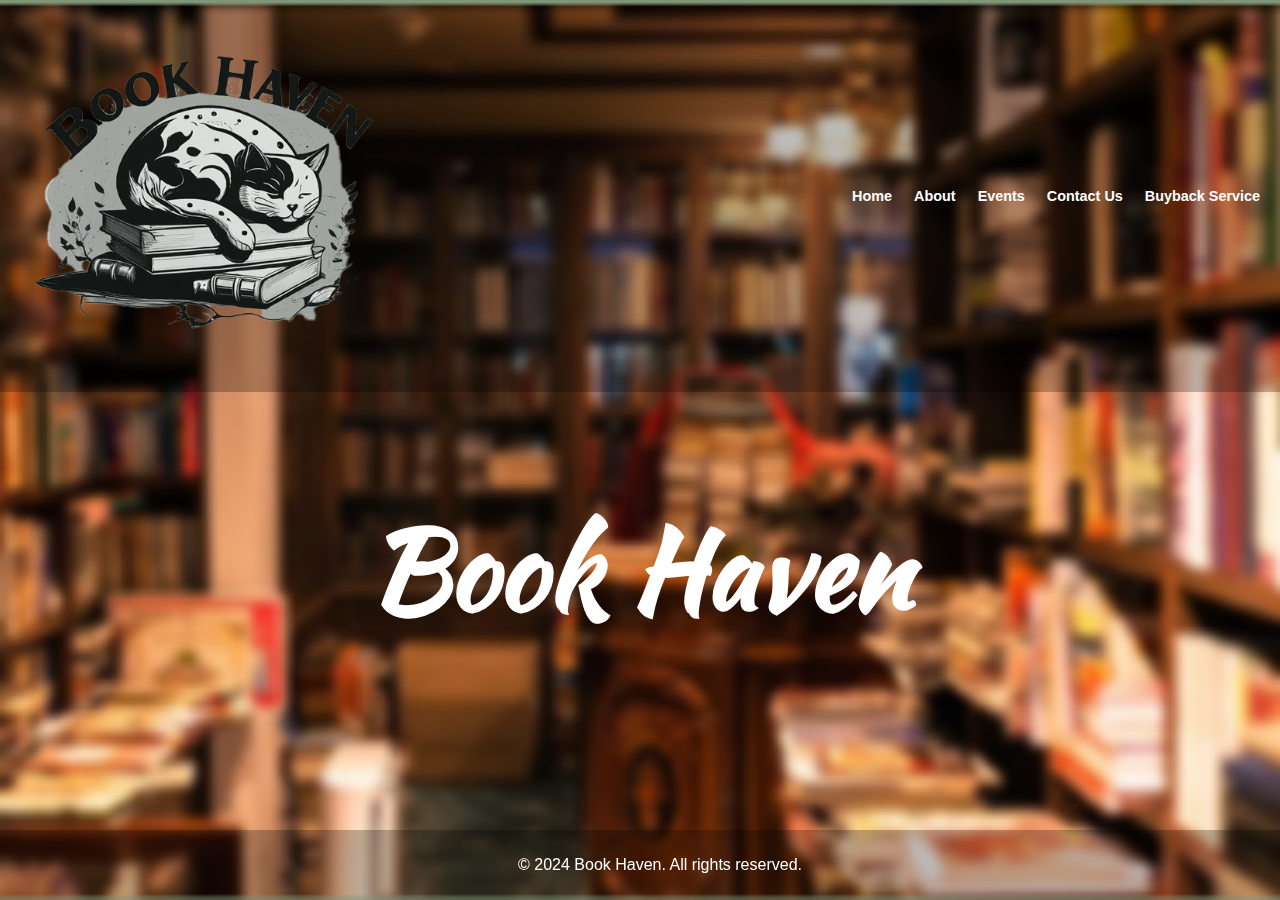
==== index.html @ 687f1a67 "Mobile finish" ====
<!DOCTYPE html>
<html lang="en">
<head>
    <meta charset="UTF-8">
    <meta name="viewport" content="width=device-width, initial-scale=1.0">
    <title>Book Haven</title>
    <link href="styles.css" rel="stylesheet">
    <link rel="preconnect" href="https://fonts.googleapis.com">
<link rel="preconnect" href="https://fonts.gstatic.com" crossorigin>
<link href="https://fonts.googleapis.com/css2?family=Kaushan+Script&display=swap" rel="stylesheet">
</head>
<body class="background">
 
    <header>
        <img src="images/BookHavenLogotrans.png" alt="BookHavenLogo">


        <nav>
            <ul>
                <li><a href="index.html">Home</a></li>
                <li><a href="about.html">About</a></li>
                <li><a href="events.html">Events</a></li>
                <li><a href="contact.html">Contact Us</a></li>
                <li><a href="buyback.html">Buyback Service</a></li>
            </ul>
        </nav>
    </header>


    <main>

        <h1>Book Haven</h1>
        

    </main>

    <footer>
        <p>© 2024 Book Haven. All rights reserved.</p>
    </footer>
</body>
</html>
---- styles.css ----
header nav {
    font-size: .9rem;
    font-weight: bolder;
  
}

header nav a{
    color: white;
    
}

nav ul li a:hover {
    color: #FFA500;
}


.background {
  background-image: url(images/Asset\ 2_magicstudio_uovqv1xb54.png);
  background-repeat: no-repeat;
  background-size: cover;
  height: 100vh;
  background-position: center;
}

body, html {
    margin: 0;
    padding: 0;
    font-family: Arial, sans-serif;
}

header img{
max-width: 30%;
height: auto;


}

header {
  
    display: flex; 
   align-items: center;
    justify-content: space-between; 
    padding: 10px 20px;
    background-color: rgba(0, 0, 0, .25);
}


nav ul {
    list-style-type: none;
    margin: 0;
    padding: 0;
    text-align: center;
    display: flex;
}

nav ul li {
    display: inline;
    margin-left: 22px;
    
}

nav ul li a {
   
    text-decoration: none;
}

main {
    padding: 20px;
    
}

section {
    margin-bottom: 20px;
}

footer {
    background-color: rgba(0, 0, 0, .25);
    color: #fff;
    text-align: center;
    padding: 10px 20px;
    position: fixed;
    bottom: 0;
    width: 100%;
}

.background h1{ 
    color: #fff;
    font-size: 7rem;
    font-family:"Kaushan Script", cursive;
    text-align: center;
   
}

body{
    background-color: rgb(172, 201, 161);
}

iframe {
    width: 100%; 
    height: 450px;
    border: 0; 
}


.events ul{
    font-size: 1rem;
}

body main{

    font-family: Arial, sans-serif; 
}

.contact-form {
    background-color: #d4edda; 
    width: 60%; 
    padding: 50px;
   
    margin: auto; 
}

.form-group {
    margin-bottom: 20px; 
}

label {
    display: block; 
    margin-bottom: 5px; 
}

input[type="text"],
input[type="email"],
textarea {
    width: calc( 100% - 20px); 
    padding: 10px; 
    margin-bottom: 10px;
    border: 1px solid #ccc;
}

textarea {
    height: 100px; 
    resize: none; 
}

button {
    padding: 10px 20px; 
    background-color: #4CAF50;
    color: white; 
    border: none; 
    cursor: pointer; 
}

button:hover {
    background-color: #FFA500;
}

.buyback img{
    width: 30rem;

}
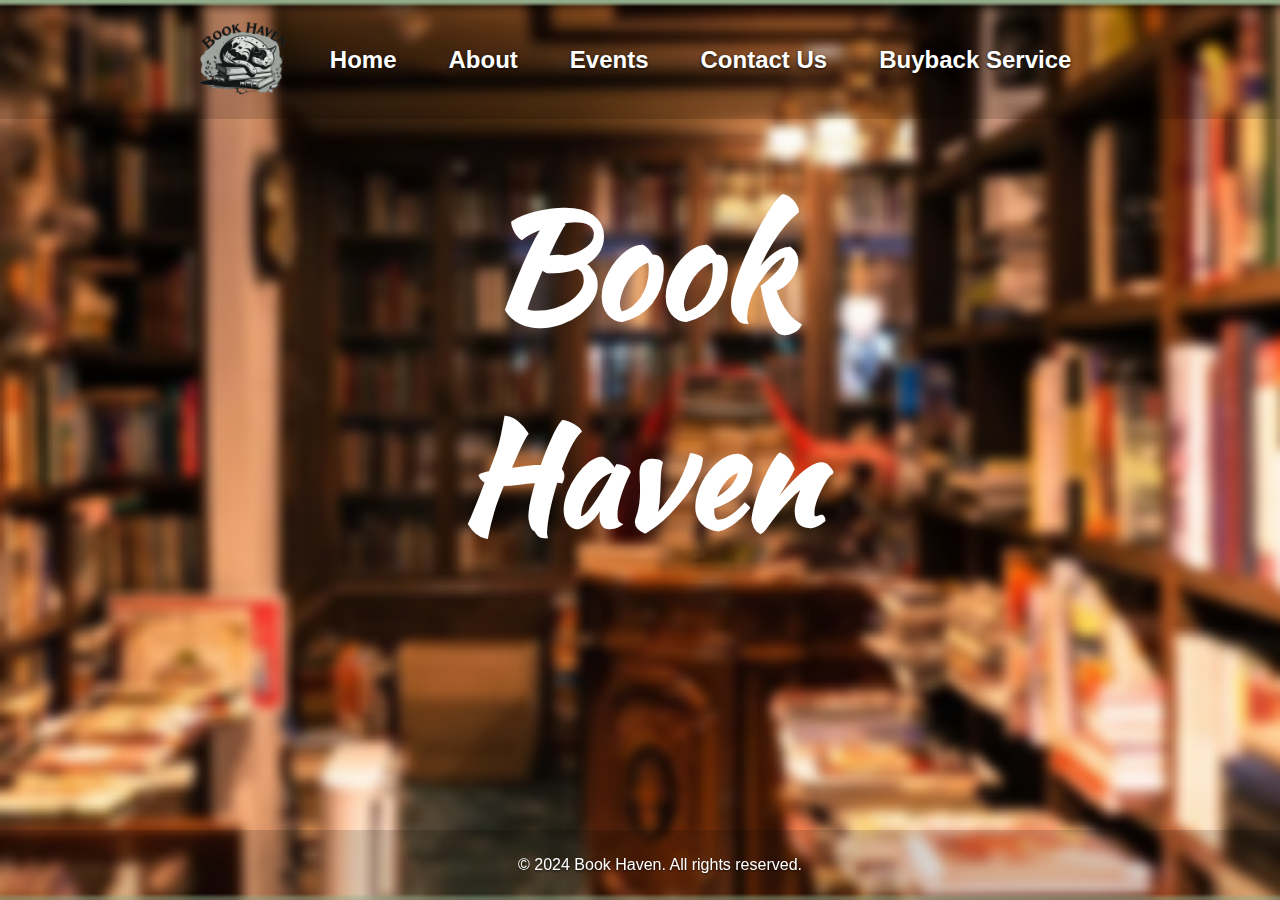
==== commit c74a2f1d: "complete" ====
--- a/index.html
+++ b/index.html
@@ -8,6 +8,15 @@
     <link rel="preconnect" href="https://fonts.googleapis.com">
 <link rel="preconnect" href="https://fonts.gstatic.com" crossorigin>
 <link href="https://fonts.googleapis.com/css2?family=Kaushan+Script&display=swap" rel="stylesheet">
+<link rel="apple-touch-icon" sizes="180x180" href="images/apple-touch-icon.png">
+<link rel="icon" type="image/png" sizes="32x32" href="images/favicon-32x32.png">
+<link rel="icon" type="image/png" sizes="16x16" href="images/favicon-16x16.png">
+<link rel="manifest" href="/site.webmanifest">
+<link rel="mask-icon" href="/safari-pinned-tab.svg" color="#5bbad5">
+<link rel="shortcut icon" href="/favicon.ico">
+<meta name="msapplication-TileColor" content="#da532c">
+<meta name="msapplication-config" content="/browserconfig.xml">
+<meta name="theme-color" content="#ffffff">
 </head>
 <body class="background">
  
@@ -29,7 +38,7 @@
 
     <main>
 
-        <h1>Book Haven</h1>
+        <h1>Book <br> Haven</h1>
         
 
     </main>
--- a/styles.css
+++ b/styles.css
@@ -31,6 +31,7 @@
 header img{
 max-width: 30%;
 height: auto;
+
 
 
 }
@@ -56,7 +57,7 @@
 nav ul li {
     display: inline;
     margin-left: 22px;
-    
+
 }
 
 nav ul li a {
@@ -159,3 +160,136 @@
 
 }
 
+
+
+
+
+
+
+@media (min-width: 1200px) 
+{
+
+    header {
+        display: flex; 
+        align-items: center; 
+        justify-content: center; 
+        padding: 10px 20px;
+    }
+
+    header img{
+        max-width: 8%;
+        height: auto;
+    }
+
+
+    header nav {
+        font-size: 1.5rem;
+        font-weight: bolder;
+      
+    }
+    
+
+    header nav ul li {
+        padding: 0 15px; 
+    }
+    .background h1 { 
+        font-size: 9rem;
+        color: #fff;
+        text-align: center;
+        margin: 0; 
+        padding-top: 20px; 
+        font-family: "Kaushan Script", cursive;
+    }
+
+    .about {
+    
+     display: flex;
+     justify-content: center;
+
+        padding: 40px; 
+    }
+
+    .about div{
+        width: 50%;
+    }
+
+    .about h1 {
+        font-size: 3rem; 
+        margin: 0;
+    }
+
+    .about p {
+        font-size: 1.2rem; 
+        line-height: 1.8; 
+    }
+
+    .about iframe {
+        width: 50%;
+        height: 500px; 
+    }
+   
+    .events h1{
+        font-size: 3rem;
+        margin: 0;
+    }
+    .events h4 {
+        font-size: 1.5rem; 
+        margin-bottom: 10px;
+    }
+
+    .events p, .events li {
+        font-size: 1.2rem; 
+
+    }
+
+    .contact-form {
+        width: 50%; 
+        margin: 0 auto; 
+        padding: 40px; 
+        background-color: #d4edda; 
+        box-shadow: 0 4px 8px rgba(0,0,0,0.1); 
+    }
+
+    .contact-form input[type="text"],
+    .contact-form input[type="email"],
+    .contact-form textarea {
+        width: calc(100% - 30px); 
+        padding: 15px; 
+        font-size: 1.25rem; 
+    
+    }
+
+    .contact-form label {
+        font-size: 1.2rem; 
+        margin-bottom: 10px; 
+    }
+
+    .contact-form button {
+        padding: 10px 20px; 
+        font-size: 1.2rem;
+        cursor: pointer;
+    }
+   
+    .buyback img{
+        width: 50rem;
+        
+    
+    }
+
+    .buyback {
+display: flex;
+    }
+    
+    .buyback p{
+        font-size: 1.2rem;
+    }
+
+    .buyback ol{
+        font-size: 1.2rem;
+    }
+    
+    header, footer {
+        background-color: rgba(0, 0, 0, 0.15);
+        text-shadow: 0 1px 3px rgba(0, 0, 0, 0.8); 
+    }
+}
